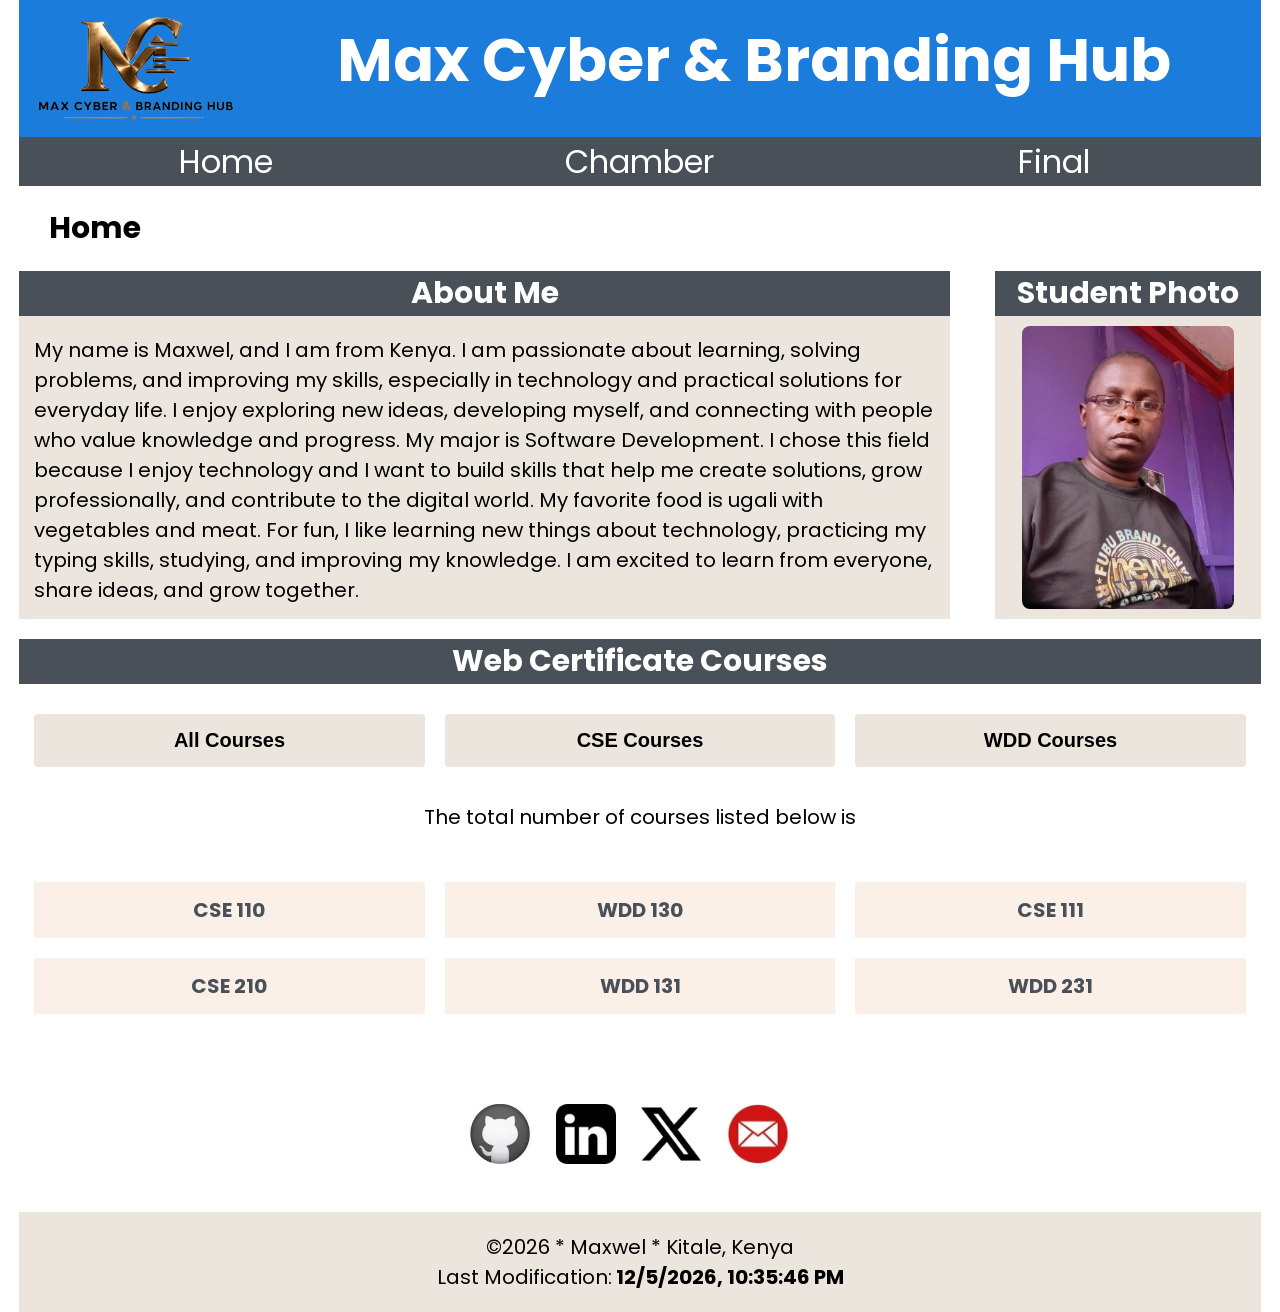
==== index.html @ 9193a854 "initial commit" ====
<!DOCTYPE html>
<html lang="en-US">

<head>
    <meta charset="UTF-8">
    <meta name="viewport" content="width=device-width, initial-scale=1.0">
    <link rel="preconnect" href="https://fonts.googleapis.com">
    <link rel="preconnect" href="https://fonts.gstatic.com" crossorigin>
    <link href="https://fonts.googleapis.com/css2?family=Poppins:wght@400;700;900&display=swap" rel="stylesheet">
    <link rel="icon" type="image/favicon.webp" href="images/favicon.webp">
    <title>WDD 231 - Web Frontend Development I - OLUOCH OCHIENG</title>
    <meta name="description" content="WDD 231 - Web Frontend Development I">
    <meta name="author" content="OLUOCH OCHIENG">
    <link rel="stylesheet" href="styles/my-reset.css">
    <link rel="stylesheet" href="styles/styles.css">
    <link rel="stylesheet" href="styles/small-screen.css">
    <script src="scripts/index.js" defer></script>
</head>

<body>
    <div class="container">
        <header>
            <nav>
                <div class="logo-name">
                    <img src="images/gold-logo.webp" alt="logo">
                    <span>Max Cyber & Branding Hub</span>
                </div>

                <!-- Hamburger button -->
                <button class="hamburger" id="hamburger">☰</button>

                <ul id="nav-menu">
                    <li><a href="#">Home</a></li>
                    <li><a href="#">Chamber</a></li>
                    <li><a href="#">Final</a></li>
                </ul>
            </nav>
        </header>

        <main>
            <section>
                <h1>Home</h1>
                <article class="student-info">
                    <div class="card-student  about-me">
                        <h2>About Me</h2>
                        <p>My name is Maxwel, and I am from Kenya. I am passionate about learning, solving problems, and
                            improving my skills, especially in technology and practical solutions for everyday life. I
                            enjoy exploring new ideas, developing myself, and connecting with people who value knowledge
                            and progress. My major is Software Development. I chose this field because I enjoy
                            technology and I want to build skills that help me create solutions, grow professionally,
                            and contribute to the digital world. My favorite food is ugali with vegetables and meat. For
                            fun, I like learning new things about technology, practicing my typing skills, studying, and
                            improving my knowledge. I am excited to learn from everyone, share ideas, and grow together.
                        </p>
                    </div>
                    <div class="card-student  student-photo">
                        <h2>Student Photo</h2>
                        <div class="student-photo-frame">
                            <img src="images/profile.webp" alt="Profile Photo">
                        </div>
                    </div>
                </article>
            </section>

            <section class="course-info">
                <h2>Web Certificate Courses</h2>
                <div class="course course-card">
                    <ul>
                        <button id="all">All Courses</></button>
                        <button id="cse">CSE Courses</></button>
                        <button id="wdd">WDD Courses</></button>
                    </ul>
                </div>

                <p>
                    The total number of courses listed below is
                    <span id="course-count"></span>
                    
                </p>

                <div id="course-list" class="course-credit course-card">
                    <!-- <ul>
                        <li>WDD130</li>
                        <li>WDD131</li>
                        <li>WDD231</li>
                        <li>CSE210</li>
                        <li>CSE211</li>
                        <li>CSE212</li>
                    </ul> -->
                </div>
                 
                <p id="course-credit"></p>

            </section>
            <div class="social-media">
                <a href="https://github.com/oluoch-maxwel"><img src="images/github.webp" alt="Github"></a>
                <a href="www.linkedin.com/in/oluoch-maxwel-5b5ba980"><img src="images/likein.webp" alt="LinkedIn"></a>
                <a href="#"><img src="images/x.webp" alt="X"></a>
                <a href="contact.html"><img src="images/email.webp" alt="Email"></a>
            </div>
        </main>

        <footer>
            <span id="currentyear"></span>
            <span id="lastModified">Last Modification:</span>
        </footer>
    </div>
</body>

</html>
---- styles/styles.css ----
/* ===== Container==== */
.container {
    display: flex;
    flex-direction: column;
    max-width: 97%;
    width: 100%;
    margin: 0 auto;
}

/* ======== Header Section ======== */
header {
    background-color: var(--deep-sea);
    color: var(--white);
    font-size: var(--font-size-h4);
}

header nav {
    display: flex;
    flex-direction: column;
}

nav .logo-name {
    display: grid;
    grid-template-columns: 1fr 3fr;
    padding: 1.5rem;
    border-bottom: 0.1px solid var(--slate);
}

nav .logo-name span {
    padding-right: 1.5rem;
}

nav .logo-name img {
    width: 20rem;
    /* height: 25rem; */
    /* margin-bottom: 2rem; */
}

nav .logo-name span {
    font-weight: var(--font-weight-bold);
    font-size: var(--font-size-h1);
}

/* ---Hamburger Section---*/
.hamburger {
    display: none;
    display: none;
    /* font-size: 2rem; */
    border: none;
    background: white !important;
    cursor: pointer;
}

nav ul {
    display: flex;
    align-items: center;
}

nav ul li {
    flex: 1;
}

nav ul li a {
    display: block;
    text-align: center;
    padding: 0 1.5rem;
    color: white;
    background-color: var(--slate);
    cursor: pointer;
}


nav ul li a:hover {
    background-color: var(--deep-sea);
    color: var(--white);
    transition: 0.5s ease-in;
}

nav ul li a.active {
    border-bottom: 2px solid var(--sky-blue);
}

/* ======== Main Section ======== */

h1 {
    text-align: left;
    font-weight: var(--font-weight-bold);
    margin: 2rem 3rem;
}

.student-info {
    display: grid;
    grid-template-columns: 75% auto;
    grid-gap: 4.5rem;
    margin-bottom: 2rem;
}

/* .about-me {} */

.student-photo img {
    max-width: 40rem;
    width: 100%;
    display: block;
    margin: 10px auto;
    object-fit: cover;
    background-color: transparent;
    border-radius: .8rem;
}

.student-photo-frame {
    width: 80%;
    margin: 0 auto;
}

.card-student {
    background-color: var(--dawn);
}

.card-student p {
    padding: .9rem 1.5rem;
}


.card-student h2,
.course-info h2 {
    background-color: var(--slate);
    color: var(--white);
    text-align: center;
    margin-bottom: 1rem;
}

.course-card ul {
    display: grid;
    grid-template-columns: 1fr 1fr 1fr;
    grid-gap: 2rem;
    margin: 0 1.5rem;
}

.course-card ul li {
    padding: 1.3rem;
}

.course ul button {
    margin: 2rem 0;
    border-radius: .4rem;
    border: none;
    padding: 1.5rem;
    cursor: pointer;
    background-color: var(--dawn) !important;
    font-size: var(--font-size-lg);
    font-weight: var(--font-weight-bold);
}

.course-info p {
    text-align: center;
    /* font-weight: var(--font-weight-bold); */
    font-size: var(--font-size-lg);
    margin: 1.5rem 0 5rem;
}

.course-info p #course-count, #course-credit{
    font-weight: var(--font-weight-bold);
    color: var(--lava);
    text-decoration: underline solid var(--lava);
}

.course-card ul li {
    flex: 1;
    background-color: var(--orange-grey);
    text-align: center;
    color: var(--slate);
    font-weight: var(--font-weight-bold);
}

/* ======== Contact Section ======== */
.social-media {
    display: block;
    text-align: center;
    padding: 4rem;
}

.social-media a {
    margin-right: 2rem;
    cursor: pointer;
}

.social-media a img {
    object-fit: cover;
    max-height: 6rem;
}


/* ======== Footer Section ======== */

footer {
    display: flex;
    flex-direction: column;
    background-color: var(--dawn);
    text-align: center;
    padding: 2rem;
}
---- styles/small-screen.css ----
/* ====media query=== */

/* ====media query=== */

@media (max-width: 768px) {
    header {
        display: block;
    }

    .logo-name {
        display: grid !important;
        grid-template-columns: 1fr !important;
        /* background-color: red; */
        justify-items: center;
        text-align: center;
    }

    .logo-name span {
        font-size: var(--font-size-h3) !important;
    }

    .logo-name img {
        max-width: 90rem;
        height: auto;
        width: 100%
    }


 /* -----hamburger--- */
    .hamburger {
        display: block;
        background-color: transparent;
        font-size: 3rem;
        cursor: pointer;
        color: rgb(17, 17, 17);
    }
    
    nav ul.open{
        display: block;
        width: 100%;
    }

    nav ul {
        display: none;
        flex-direction: column;
    }


    main h1 {
        text-align: center;
    }
    
    .student-info {
        display: grid !important;
        grid-template-columns: 1fr !important;
    }

    .course-credit ul{
        display: grid;
        grid-template-columns: 1fr;
    }
}

@media (max-width: 482px){
    .social-media{
        display: grid;
        grid-template-columns: 1fr;
        place-items: center;
        grid-gap: 2rem;
    }
}
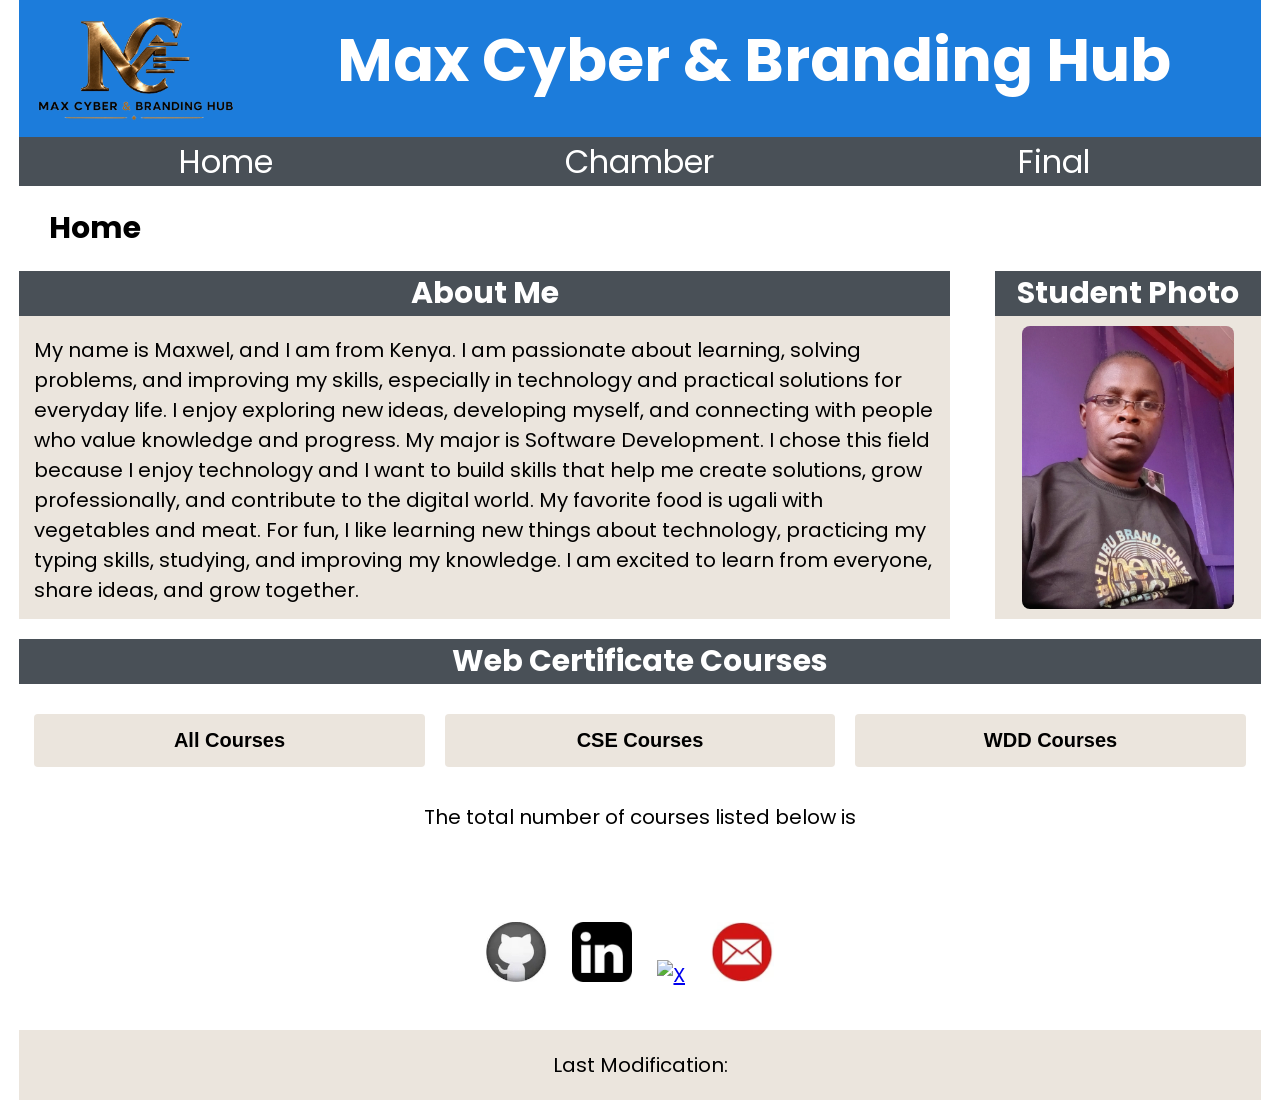
==== commit a9d8e66b: "Week two assignment" ====
--- a/index.html
+++ b/index.html
@@ -7,14 +7,20 @@
     <link rel="preconnect" href="https://fonts.googleapis.com">
     <link rel="preconnect" href="https://fonts.gstatic.com" crossorigin>
     <link href="https://fonts.googleapis.com/css2?family=Poppins:wght@400;700;900&display=swap" rel="stylesheet">
-    <link rel="icon" type="image/favicon.webp" href="images/favicon.webp">
-    <title>WDD 231 - Web Frontend Development I - OLUOCH OCHIENG</title>
-    <meta name="description" content="WDD 231 - Web Frontend Development I">
-    <meta name="author" content="OLUOCH OCHIENG">
+
+    <!-- Open Graph / Facebook Meta Tags -->
+    <meta property="og:title" content="Max Cyber & Branding Hub | Home">
+    <meta property="og:description"
+        content="Max Cyber & Branding Hub provides cyber services, printing, branding, graphic design, and digital services.">
+    <meta property="og:image" content="https://maxcyberbrandinghub.com/images/my-image.webp">
+    <meta property="og:url" content="https://maxcyberbrandinghub.com/">
+
     <link rel="stylesheet" href="styles/my-reset.css">
     <link rel="stylesheet" href="styles/styles.css">
     <link rel="stylesheet" href="styles/small-screen.css">
     <script src="scripts/index.js" defer></script>
+
+
 </head>
 
 <body>
@@ -75,7 +81,7 @@
                 <p>
                     The total number of courses listed below is
                     <span id="course-count"></span>
-                    
+
                 </p>
 
                 <div id="course-list" class="course-credit course-card">
@@ -88,7 +94,7 @@
                         <li>CSE212</li>
                     </ul> -->
                 </div>
-                 
+
                 <p id="course-credit"></p>
 
             </section>
--- a/styles/styles.css
+++ b/styles/styles.css
@@ -30,13 +30,13 @@
     padding-right: 1.5rem;
 }
 
-nav .logo-name img {
+nav img {
     width: 20rem;
     /* height: 25rem; */
     /* margin-bottom: 2rem; */
 }
 
-nav .logo-name span {
+nav span {
     font-weight: var(--font-weight-bold);
     font-size: var(--font-size-h1);
 }
@@ -44,10 +44,8 @@
 /* ---Hamburger Section---*/
 .hamburger {
     display: none;
-    display: none;
-    /* font-size: 2rem; */
     border: none;
-    background: white !important;
+    background: transparent !important;
     cursor: pointer;
 }
 
@@ -136,7 +134,7 @@
     margin: 0 1.5rem;
 }
 
-.course-card ul li {
+.course-card li {
     padding: 1.3rem;
 }
 
@@ -158,7 +156,8 @@
     margin: 1.5rem 0 5rem;
 }
 
-.course-info p #course-count, #course-credit{
+.course-info p #course-count,
+#course-credit {
     font-weight: var(--font-weight-bold);
     color: var(--lava);
     text-decoration: underline solid var(--lava);
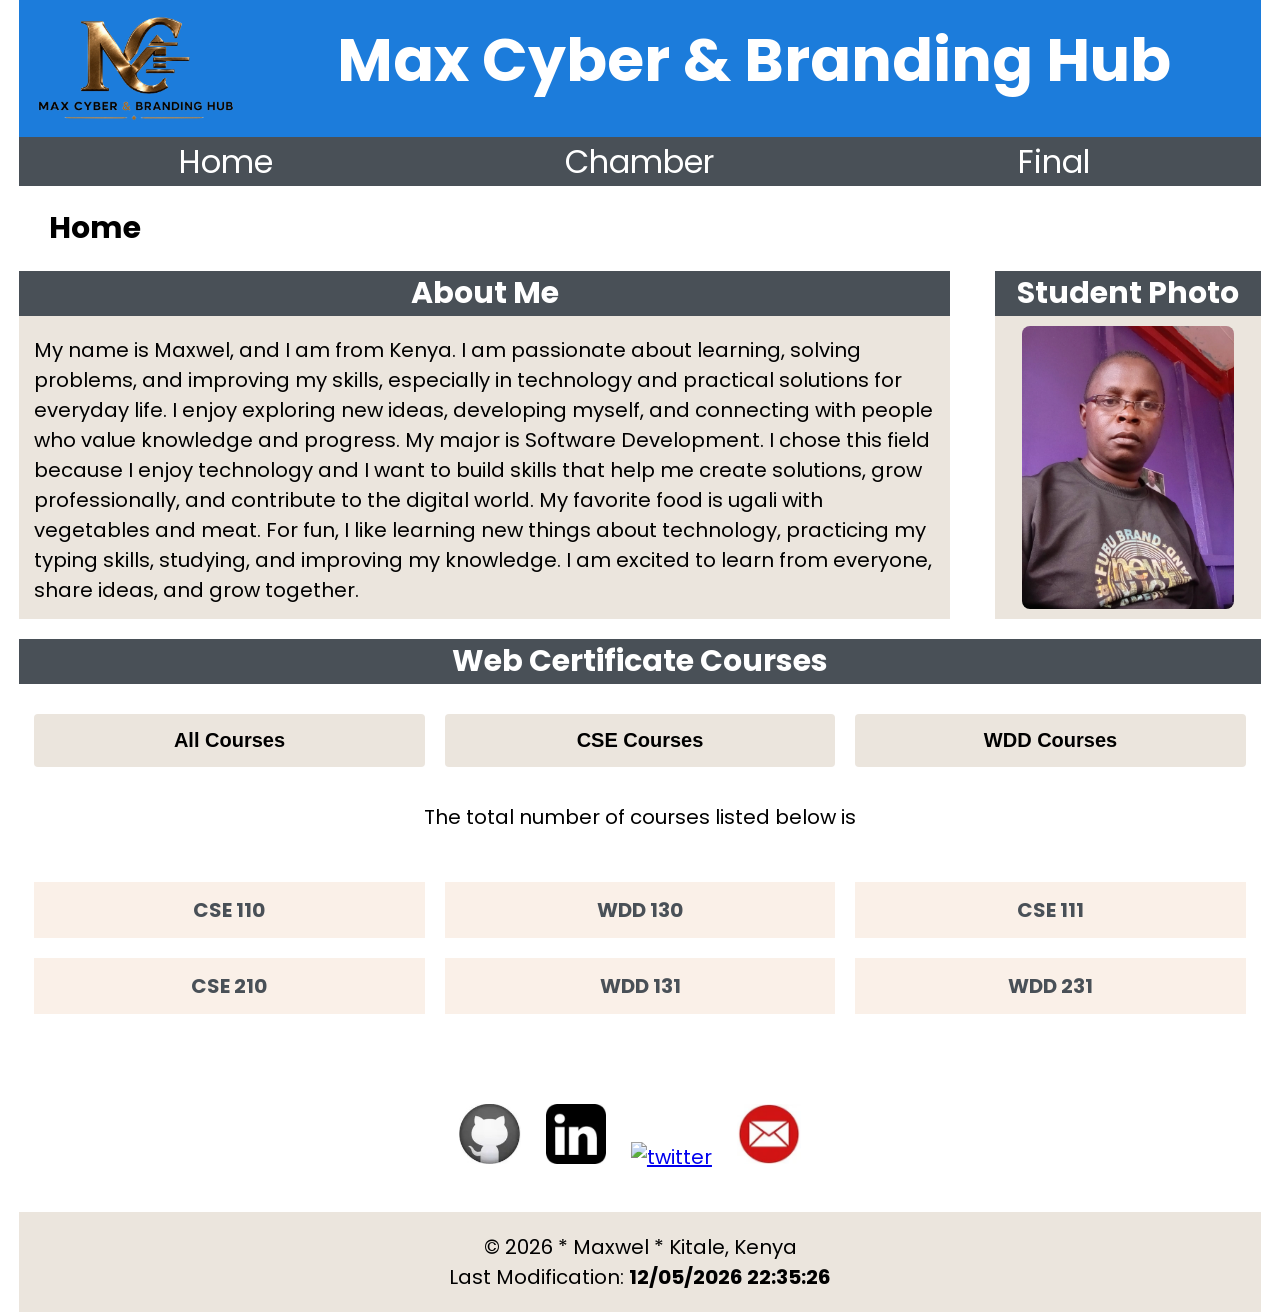
==== commit 2eca65c9: "Week 4 assignment" ====
--- a/index.html
+++ b/index.html
@@ -93,6 +93,10 @@
                         <li>CSE211</li>
                         <li>CSE212</li>
                     </ul> -->
+
+                   <dialog>
+                     <h2>Wdd</h2>
+                   </dialog>
                 </div>
 
                 <p id="course-credit"></p>
@@ -101,7 +105,7 @@
             <div class="social-media">
                 <a href="https://github.com/oluoch-maxwel"><img src="images/github.webp" alt="Github"></a>
                 <a href="www.linkedin.com/in/oluoch-maxwel-5b5ba980"><img src="images/likein.webp" alt="LinkedIn"></a>
-                <a href="#"><img src="images/x.webp" alt="X"></a>
+                <a href="#"><img src="images/twiter-icon.webp" alt="twitter"></a>
                 <a href="contact.html"><img src="images/email.webp" alt="Email"></a>
             </div>
         </main>
